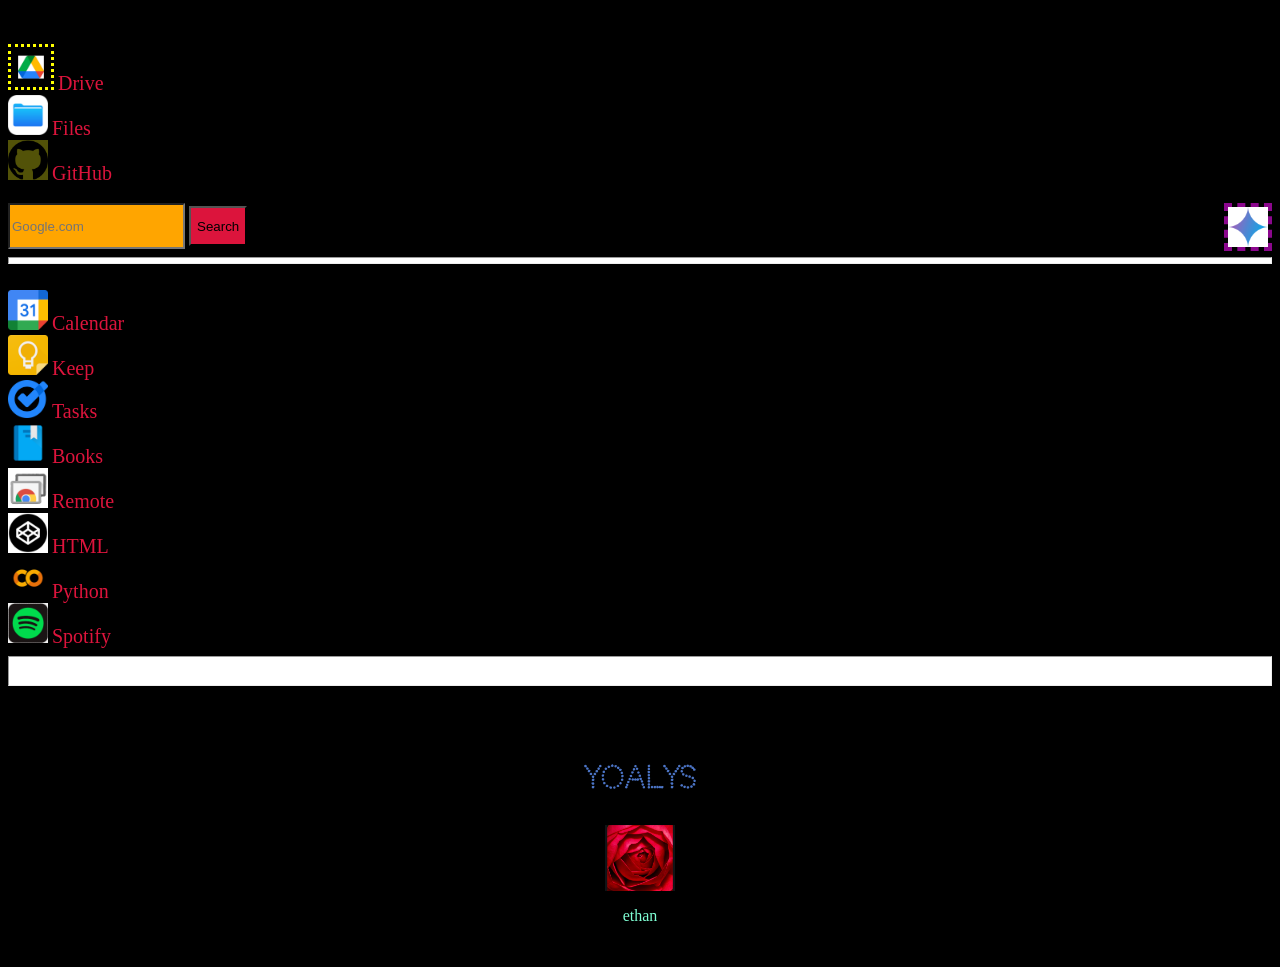
==== index.html @ d72006c1 "add border to drive icon" ====
<!doctype HTML>
<head>
	<meta name="viewport" content="width=device-width, initial-scale=1.0, maximum-scale=1.0, user-scalable=no">
	<meta name="apple-mobile-web-app-status-bar-style" content="black-translucent">
	<link rel="apple-touch-icon" href="static/res/appicon.png">
	<link rel="apple-touch-startup-image" href="nolaunch.png">
   	<link rel="stylesheet" href="static/main.css">

  
  <!-- yoalys font -->
  <link rel="preconnect" href="https://fonts.googleapis.com">
  <link rel="preconnect" href="https://fonts.gstatic.com" crossorigin>
  <link href="https://fonts.googleapis.com/css2?family=Codystar:wght@300;400&display=swap" rel="stylesheet">
</head>

<body>
	<br><br>   <!-- break -->
	<!-- DRIVE -->
	<span><img class="icons" src="static/res/drive.png" style="border: yellow; border-style: dotted;">
	<a href="https://drive.google.com" target="_blank">Drive</a></span><br>

	<!-- FILES -->
	<span><img class="icons" src="static/res/files.png">
	<a href="https://icloud.com/drive" target="_blank">Files</a></span><br>

	<!-- GITHUB -->
	<span><img class="icons" src="static/res/git.png" style="background-color: rgb(82, 82, 8);">
	<a href="https://github.com" target="_blank">GitHub</a></span><br>

	<br>   <!-- break -->
	<!-- gooooooooooogle search -->
	<form action="https://www.google.com/search" class="searchform" method="get" name="searchform" target="_blank" style="display: inline;">
		<input name="sitesearch" type="hidden" value="">
		<input autocomplete="on" class="form-control search" name="q" placeholder="Google.com" required="required"  type="text">
		<button class="button" type="submit">Search</button>
	</form>
	<!-- gemini -->
	<a href="https://gemini.google.com" target="_blank">
		<img src="static/res/gemini.png" style="position: sticky; top: 0; height: 40px; border-color: #8b078d; border-width: 4px; border-style: dashed; float: right;">
	</a>
	
	<!-- break and row -->
	<br><hr><br>

	<!-- CAlENDAR -->
	<span><img class="icons" src="static/res/calendar.png">
	<a href="https://calendar.google.com" target="_blank">Calendar</a></span><br>

	<!-- KEEP -->
	<span><img class="icons" src="static/res/keep.png">
	<a href="https://keep.google.com" target="_blank">Keep</a></span><br>

	<!-- TASKS -->
	<span><img class="icons" src="static/res/tasks.png">
	<a href="https://tasks.google.com" target="_blank">Tasks</a></span><br>

	<!-- BOOKS -->
	 <span><img class="icons" src="static/res/books.png">
	<a href="https://play.google.com/books" target="_blank">Books</a></span><br>

	<!-- REMOTE -->
	<span><img class="icons" src="static/res/remote.png">
	<a href="https://remotedesktop.google.com" target="_blank">Remote</a></span><br>

	<!-- WEB NOTEBOOK -->
	<span><img class="icons" src="static/res/pen.png">
	<a href="https://codepen.io/pen" target="_blank">HTML</a></span><br>

	<!-- PYTHON NOTEBOOK -->
	<span><img class="icons" src="static/res/colab.png">
	<a href="https://colab.research.google.com" target="_blank">Python</a></span><br>


  	<!-- PYTHON NOTEBOOK -->
	<span><img class="icons" src="static/res/spotify.png">
	<a href="https://open.spotify.com" target="_blank">Spotify</a></span><br>

	<!-- row -->
	<hr style="height: 28px;">

	<!-- BANNER -->
	<br><br>
	<a href="https://youtu.be/w62pZiv8D0Q" target="_blank"><p class="yoalys">YOALYS</p></a>
	<img class="profile" src="static/res/ethan.png">


	<p style="text-align: center; color: aquamarine;">ethan</p>

	<!-- break -->
	<br>

</body>
---- static/main.css ----
body {
  background-color: black;
  touch-action: pan-y;
}

input {
  background: orange;
  height: 40px;
}

button {
  background-color: crimson;
  height: 40px;
}

img.profile {
  width: 220px;
  display: block;
  margin: auto;
}

img.icons {
	width: 110px;
}

a {
	text-decoration: none;
	color: crimson;
	font-size: 70px;
}

a:hover {
  color:chocolate
}

a:active {
  color: rgb(212, 172, 172);
}

hr {
	background: white;
	height: 20px;
}

.codystar-light {
  font-family: "Codystar", sans-serif;
  font-weight: 300;
  font-style: normal;
}

.codystar-regular {
  font-family: "Codystar", sans-serif;
  font-weight: 400;
  font-style: normal;
}


p.yoalys {
  text-align: center;
  font-size: 30px;
  color: #4C75C7;
  font-family: "Codystar";
  font-weight: 1000;
}



/* Custom, iPhone Retina */ 
@media only screen and (min-width : 320px) {
  a {
    font-size: 40px;
  }
}        
}

/* Extra Small Devices, Phones */ 
@media only screen and (min-width : 480px) {
  a {
    font-size: 40px;
  }
}

/* Small Devices, Tablets */
@media only screen and (min-width : 768px) {

}

/* Medium Devices, Desktops */
@media only screen and (min-width : 992px) {

}

/* Large Devices, Wide Screens */
@media only screen and (min-width : 1200px) {
  img.profile {
    width: 70px;
    display: block;
    margin: auto;
  }
  img.icons {
    width: 40px;
  }

  hr {
    height: 5px;
  }

  a {
    font-size: 20px;
  }
}
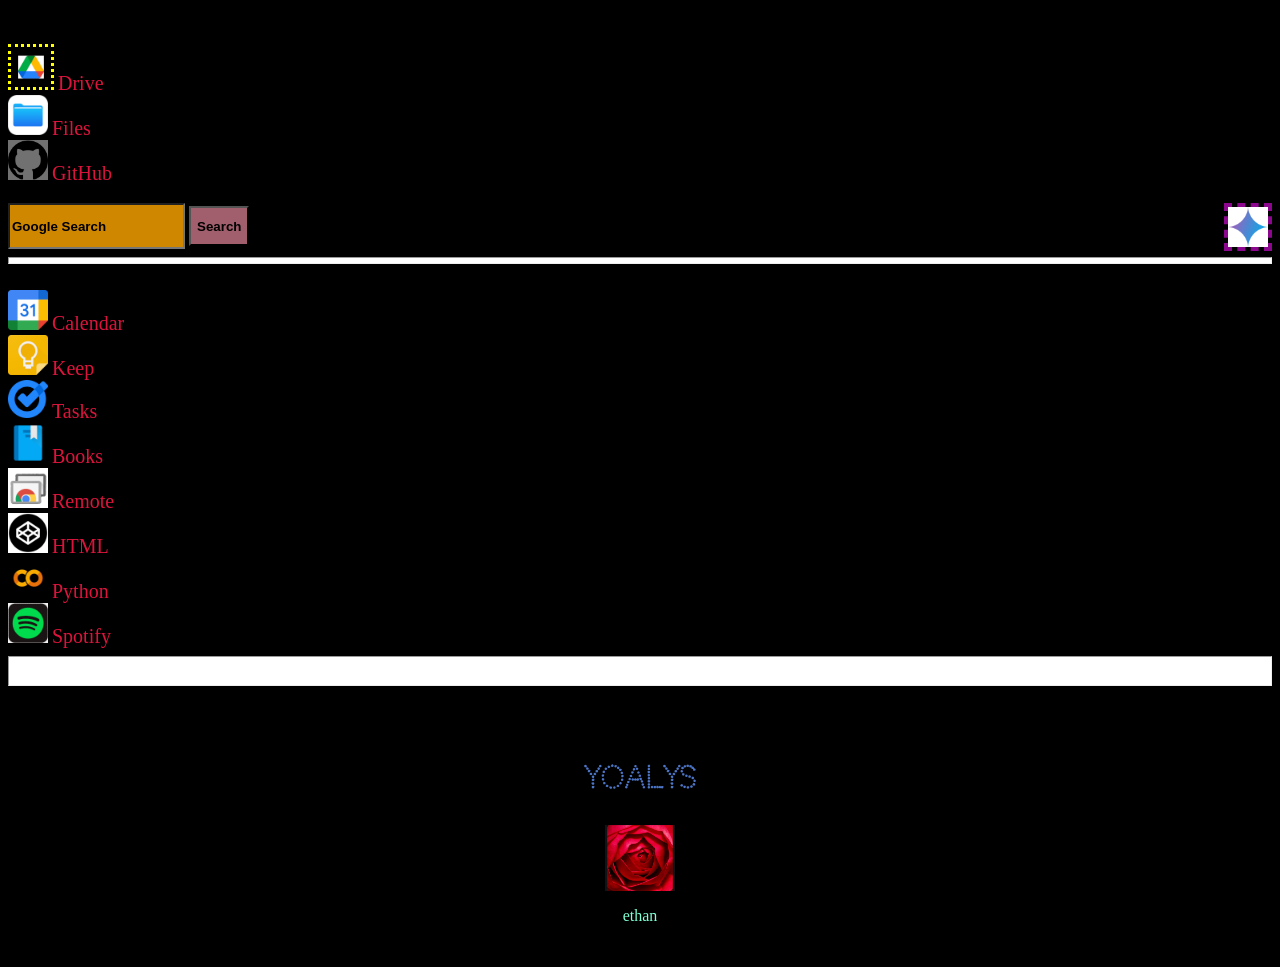
==== commit e3b12c79: "add styles" ====
--- a/index.html
+++ b/index.html
@@ -24,14 +24,14 @@
 	<a href="https://icloud.com/drive" target="_blank">Files</a></span><br>
 
 	<!-- GITHUB -->
-	<span><img class="icons" src="static/res/git.png" style="background-color: rgb(82, 82, 8);">
+	<span><img class="icons" src="static/res/git.png" style="background-color: rgba(255, 255, 255, 0.445);">
 	<a href="https://github.com" target="_blank">GitHub</a></span><br>
 
 	<br>   <!-- break -->
 	<!-- gooooooooooogle search -->
 	<form action="https://www.google.com/search" class="searchform" method="get" name="searchform" target="_blank" style="display: inline;">
 		<input name="sitesearch" type="hidden" value="">
-		<input autocomplete="on" class="form-control search" name="q" placeholder="Google.com" required="required"  type="text">
+		<input autocomplete="on" class="form-control search" name="q" placeholder="Google Search" required="required"  type="text">
 		<button class="button" type="submit">Search</button>
 	</form>
 	<!-- gemini -->
--- a/static/main.css
+++ b/static/main.css
@@ -4,13 +4,20 @@
 }
 
 input {
-  background: orange;
+  background: rgb(207, 135, 0);
   height: 40px;
 }
 
+input::placeholder {
+  color: black;
+  font-weight: 900;
+}
+
 button {
-  background-color: crimson;
+  background-color: rgb(161, 94, 108);
   height: 40px;
+  font-weight: 700;
+
 }
 
 img.profile {
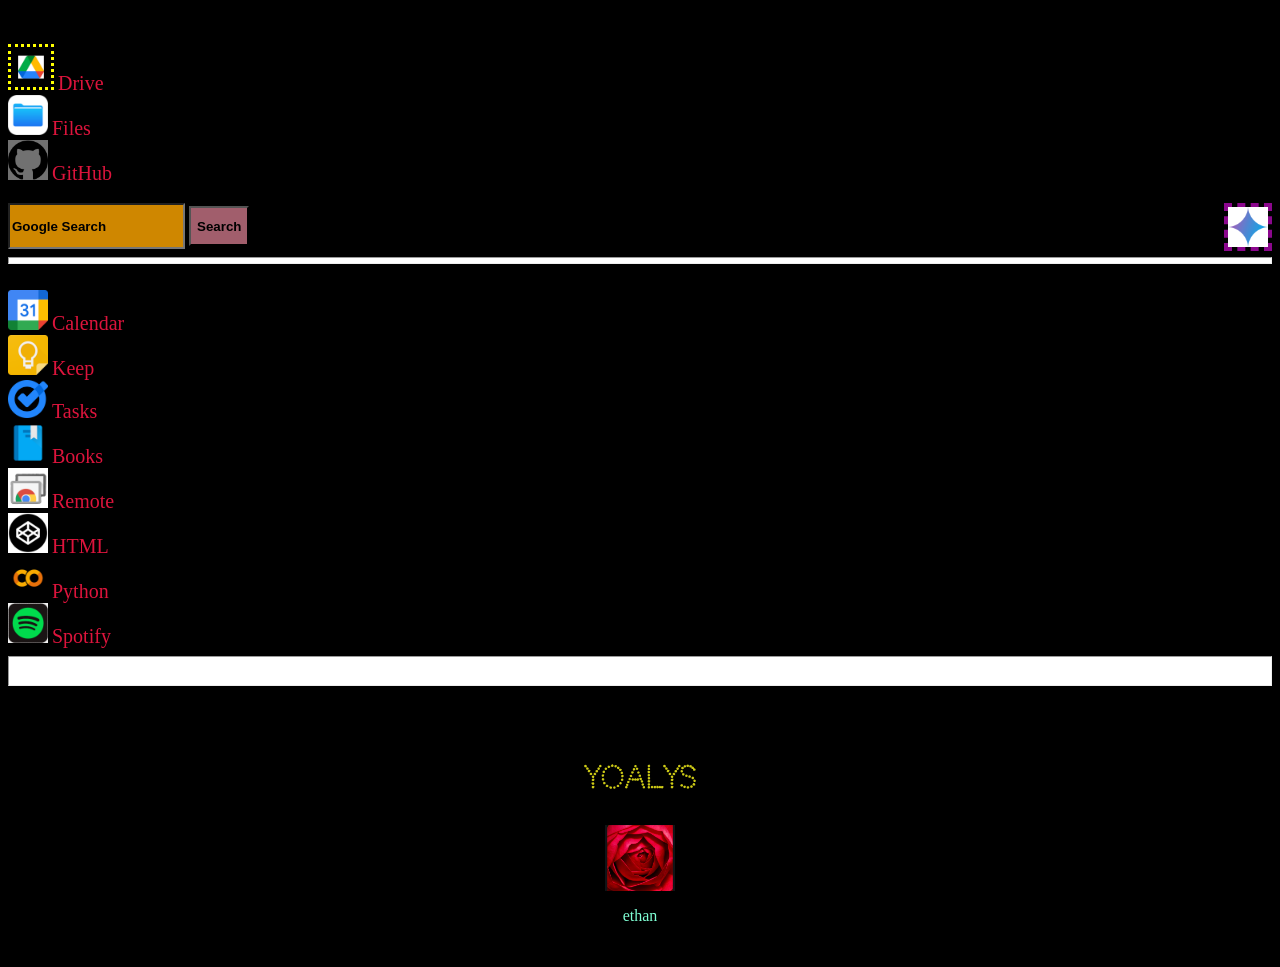
==== commit d082b45b: "remove static folder since not using flask" ====
--- a/index.html
+++ b/index.html
@@ -2,9 +2,9 @@
 <head>
 	<meta name="viewport" content="width=device-width, initial-scale=1.0, maximum-scale=1.0, user-scalable=no">
 	<meta name="apple-mobile-web-app-status-bar-style" content="black-translucent">
-	<link rel="apple-touch-icon" href="static/res/appicon.png">
+	<link rel="apple-touch-icon" href="res/appicon.png">
 	<link rel="apple-touch-startup-image" href="nolaunch.png">
-   	<link rel="stylesheet" href="static/main.css">
+   	<link rel="stylesheet" href="main.css">
 
   
   <!-- yoalys font -->
@@ -16,15 +16,15 @@
 <body>
 	<br><br>   <!-- break -->
 	<!-- DRIVE -->
-	<span><img class="icons" src="static/res/drive.png" style="border: yellow; border-style: dotted;">
+	<span><img class="icons" src="res/drive.png" style="border: yellow; border-style: dotted;">
 	<a href="https://drive.google.com" target="_blank">Drive</a></span><br>
 
 	<!-- FILES -->
-	<span><img class="icons" src="static/res/files.png">
+	<span><img class="icons" src="res/files.png">
 	<a href="https://icloud.com/drive" target="_blank">Files</a></span><br>
 
 	<!-- GITHUB -->
-	<span><img class="icons" src="static/res/git.png" style="background-color: rgba(255, 255, 255, 0.445);">
+	<span><img class="icons" src="res/git.png" style="background-color: rgba(255, 255, 255, 0.445);">
 	<a href="https://github.com" target="_blank">GitHub</a></span><br>
 
 	<br>   <!-- break -->
@@ -36,43 +36,43 @@
 	</form>
 	<!-- gemini -->
 	<a href="https://gemini.google.com" target="_blank">
-		<img src="static/res/gemini.png" style="position: sticky; top: 0; height: 40px; border-color: #8b078d; border-width: 4px; border-style: dashed; float: right;">
+		<img src="res/gemini.png" style="position: sticky; top: 0; height: 40px; border-color: #8b078d; border-width: 4px; border-style: dashed; float: right;">
 	</a>
 	
 	<!-- break and row -->
 	<br><hr><br>
 
 	<!-- CAlENDAR -->
-	<span><img class="icons" src="static/res/calendar.png">
+	<span><img class="icons" src="res/calendar.png">
 	<a href="https://calendar.google.com" target="_blank">Calendar</a></span><br>
 
 	<!-- KEEP -->
-	<span><img class="icons" src="static/res/keep.png">
+	<span><img class="icons" src="res/keep.png">
 	<a href="https://keep.google.com" target="_blank">Keep</a></span><br>
 
 	<!-- TASKS -->
-	<span><img class="icons" src="static/res/tasks.png">
+	<span><img class="icons" src="res/tasks.png">
 	<a href="https://tasks.google.com" target="_blank">Tasks</a></span><br>
 
 	<!-- BOOKS -->
-	 <span><img class="icons" src="static/res/books.png">
+	 <span><img class="icons" src="res/books.png">
 	<a href="https://play.google.com/books" target="_blank">Books</a></span><br>
 
 	<!-- REMOTE -->
-	<span><img class="icons" src="static/res/remote.png">
+	<span><img class="icons" src="res/remote.png">
 	<a href="https://remotedesktop.google.com" target="_blank">Remote</a></span><br>
 
 	<!-- WEB NOTEBOOK -->
-	<span><img class="icons" src="static/res/pen.png">
+	<span><img class="icons" src="res/pen.png">
 	<a href="https://codepen.io/pen" target="_blank">HTML</a></span><br>
 
 	<!-- PYTHON NOTEBOOK -->
-	<span><img class="icons" src="static/res/colab.png">
+	<span><img class="icons" src="res/colab.png">
 	<a href="https://colab.research.google.com" target="_blank">Python</a></span><br>
 
 
   	<!-- PYTHON NOTEBOOK -->
-	<span><img class="icons" src="static/res/spotify.png">
+	<span><img class="icons" src="res/spotify.png">
 	<a href="https://open.spotify.com" target="_blank">Spotify</a></span><br>
 
 	<!-- row -->
@@ -81,7 +81,7 @@
 	<!-- BANNER -->
 	<br><br>
 	<a href="https://youtu.be/w62pZiv8D0Q" target="_blank"><p class="yoalys">YOALYS</p></a>
-	<img class="profile" src="static/res/ethan.png">
+	<img class="profile" src="res/ethan.png">
 
 
 	<p style="text-align: center; color: aquamarine;">ethan</p>
--- a/main.css
+++ b/main.css
@@ -0,0 +1,119 @@
+body {
+  background-color: black;
+  touch-action: pan-y;
+}
+
+input {
+  background: rgb(207, 135, 0);
+  height: 40px;
+}
+
+input::placeholder {
+  color: black;
+  font-weight: 900;
+}
+
+button {
+  background-color: rgb(161, 94, 108);
+  height: 40px;
+  font-weight: 700;
+
+}
+
+img.profile {
+  width: 220px;
+  display: block;
+  margin: auto;
+}
+
+img.icons {
+	width: 110px;
+}
+
+a {
+	text-decoration: none;
+	color: crimson;
+	font-size: 70px;
+}
+
+a:hover {
+  color:chocolate
+}
+
+a:active {
+  color: rgb(212, 172, 172);
+}
+
+hr {
+	background: white;
+	height: 20px;
+}
+
+.codystar-light {
+  font-family: "Codystar", sans-serif;
+  font-weight: 300;
+  font-style: normal;
+}
+
+.codystar-regular {
+  font-family: "Codystar", sans-serif;
+  font-weight: 400;
+  font-style: normal;
+}
+
+
+p.yoalys {
+  text-align: center;
+  font-size: 30px;
+  color: #cecb16;
+  font-family: "Codystar";
+  font-weight: 1000;
+}
+
+
+
+/* Custom, iPhone Retina */ 
+@media only screen and (min-width : 320px) {
+  a {
+    font-size: 40px;
+  }
+}        
+}
+
+/* Extra Small Devices, Phones */ 
+@media only screen and (min-width : 480px) {
+  a {
+    font-size: 40px;
+  }
+}
+
+/* Small Devices, Tablets */
+@media only screen and (min-width : 768px) {
+
+}
+
+/* Medium Devices, Desktops */
+@media only screen and (min-width : 992px) {
+
+}
+
+/* Large Devices, Wide Screens */
+@media only screen and (min-width : 1200px) {
+  img.profile {
+    width: 70px;
+    display: block;
+    margin: auto;
+  }
+  img.icons {
+    width: 40px;
+  }
+
+  hr {
+    height: 5px;
+  }
+
+  a {
+    font-size: 20px;
+  }
+}
+
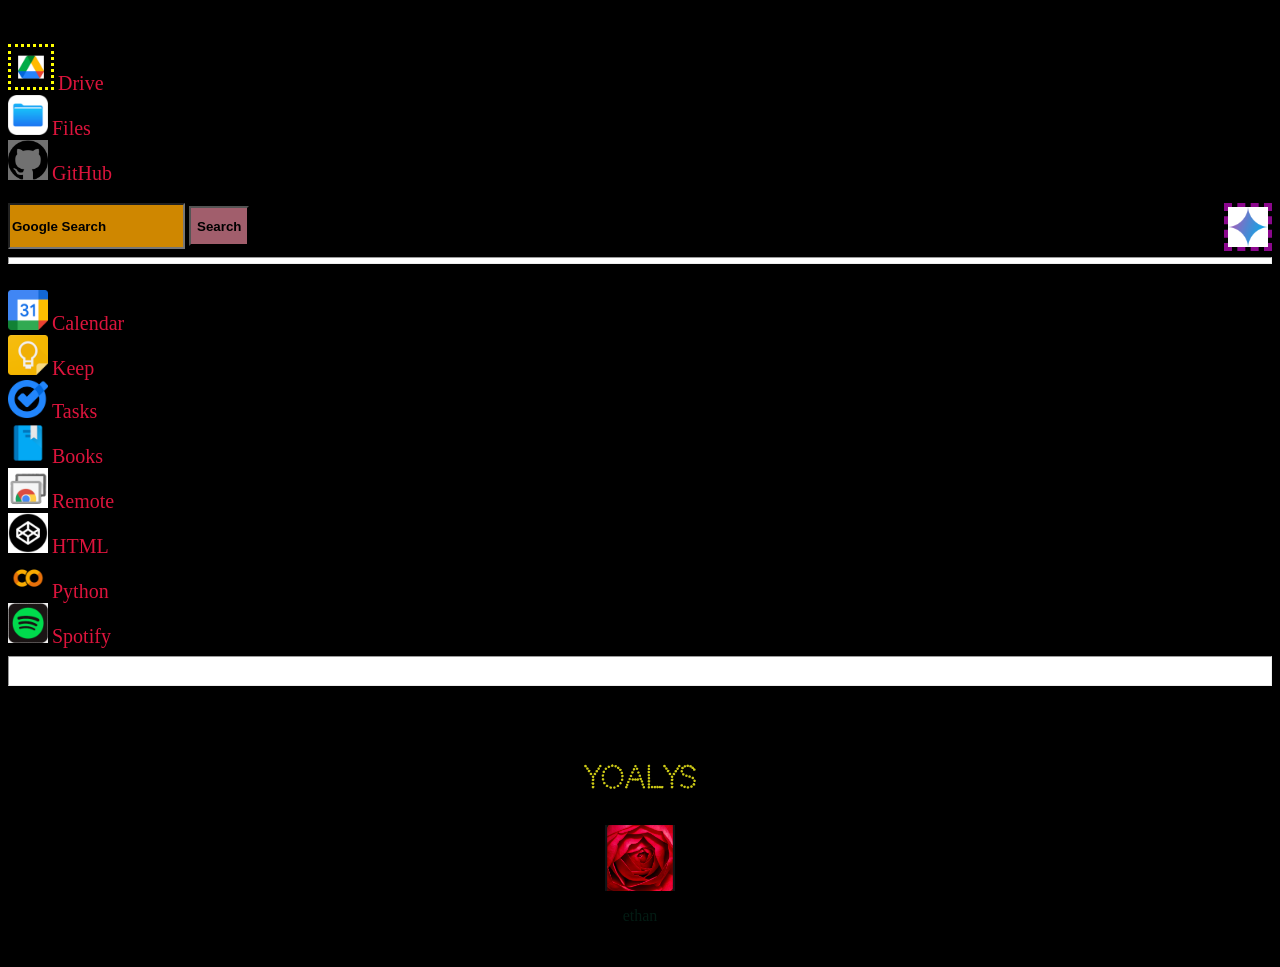
==== commit 0b148e5f: "change ethan color" ====
--- a/index.html
+++ b/index.html
@@ -84,7 +84,7 @@
 	<img class="profile" src="res/ethan.png">
 
 
-	<p style="text-align: center; color: aquamarine;">ethan</p>
+	<p style="text-align: center; color: #031b13;">ethan</p>
 
 	<!-- break -->
 	<br>
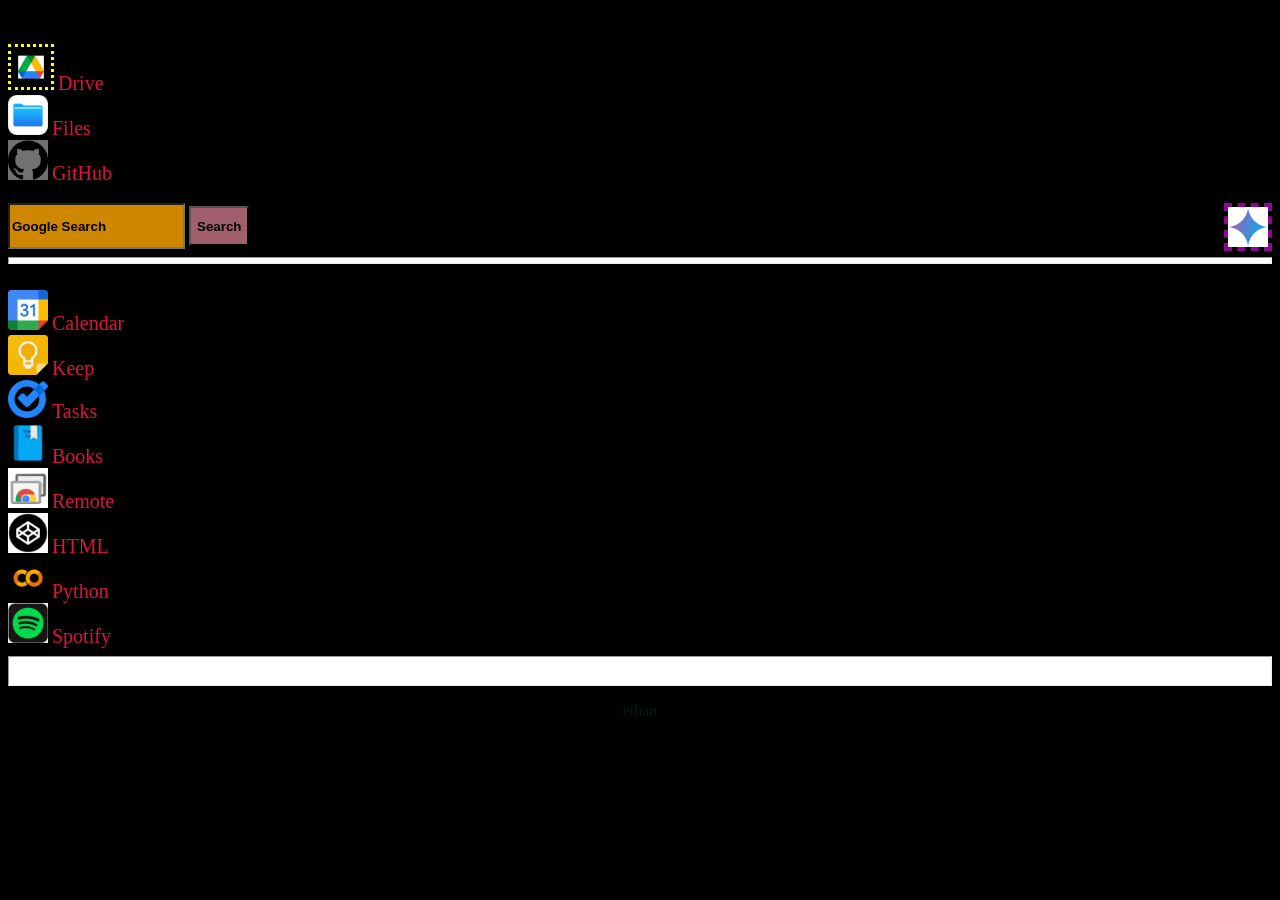
==== commit cf6a3a12: ":(" ====
--- a/index.html
+++ b/index.html
@@ -5,12 +5,6 @@
 	<link rel="apple-touch-icon" href="res/appicon.png">
 	<link rel="apple-touch-startup-image" href="nolaunch.png">
    	<link rel="stylesheet" href="main.css">
-
-  
-  <!-- yoalys font -->
-  <link rel="preconnect" href="https://fonts.googleapis.com">
-  <link rel="preconnect" href="https://fonts.gstatic.com" crossorigin>
-  <link href="https://fonts.googleapis.com/css2?family=Codystar:wght@300;400&display=swap" rel="stylesheet">
 </head>
 
 <body>
@@ -78,12 +72,6 @@
 	<!-- row -->
 	<hr style="height: 28px;">
 
-	<!-- BANNER -->
-	<br><br>
-	<a href="https://youtu.be/w62pZiv8D0Q" target="_blank"><p class="yoalys">YOALYS</p></a>
-	<img class="profile" src="res/ethan.png">
-
-
 	<p style="text-align: center; color: #031b13;">ethan</p>
 
 	<!-- break -->
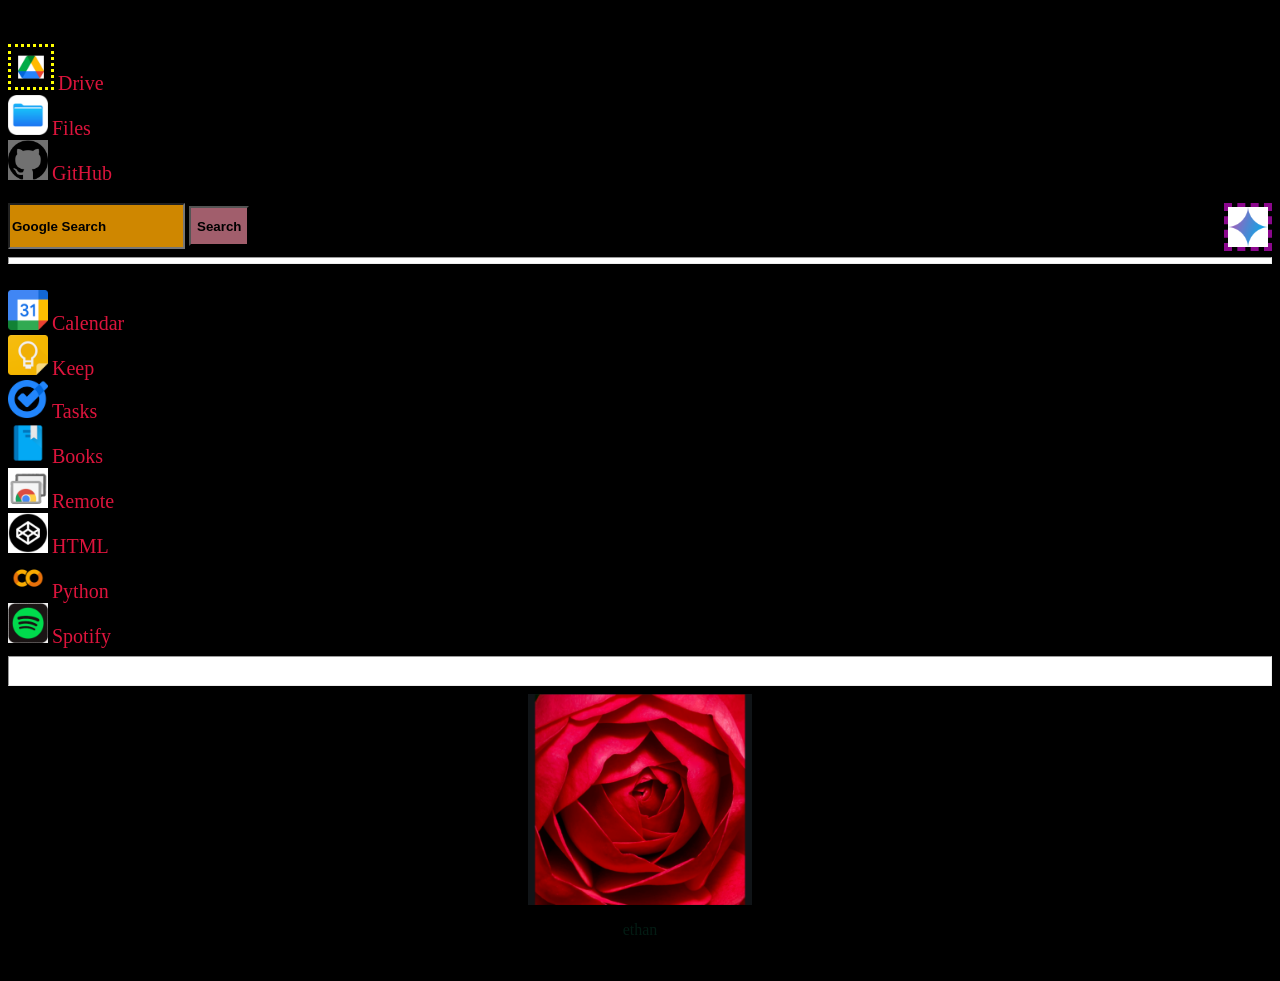
==== commit 62146cca: "add banner image back" ====
--- a/index.html
+++ b/index.html
@@ -72,6 +72,9 @@
 	<!-- row -->
 	<hr style="height: 28px;">
 
+
+	<!-- BANNER -->
+	<img src="res/ethan.png" style="display: block; margin: auto; width: 14em">
 	<p style="text-align: center; color: #031b13;">ethan</p>
 
 	<!-- break -->
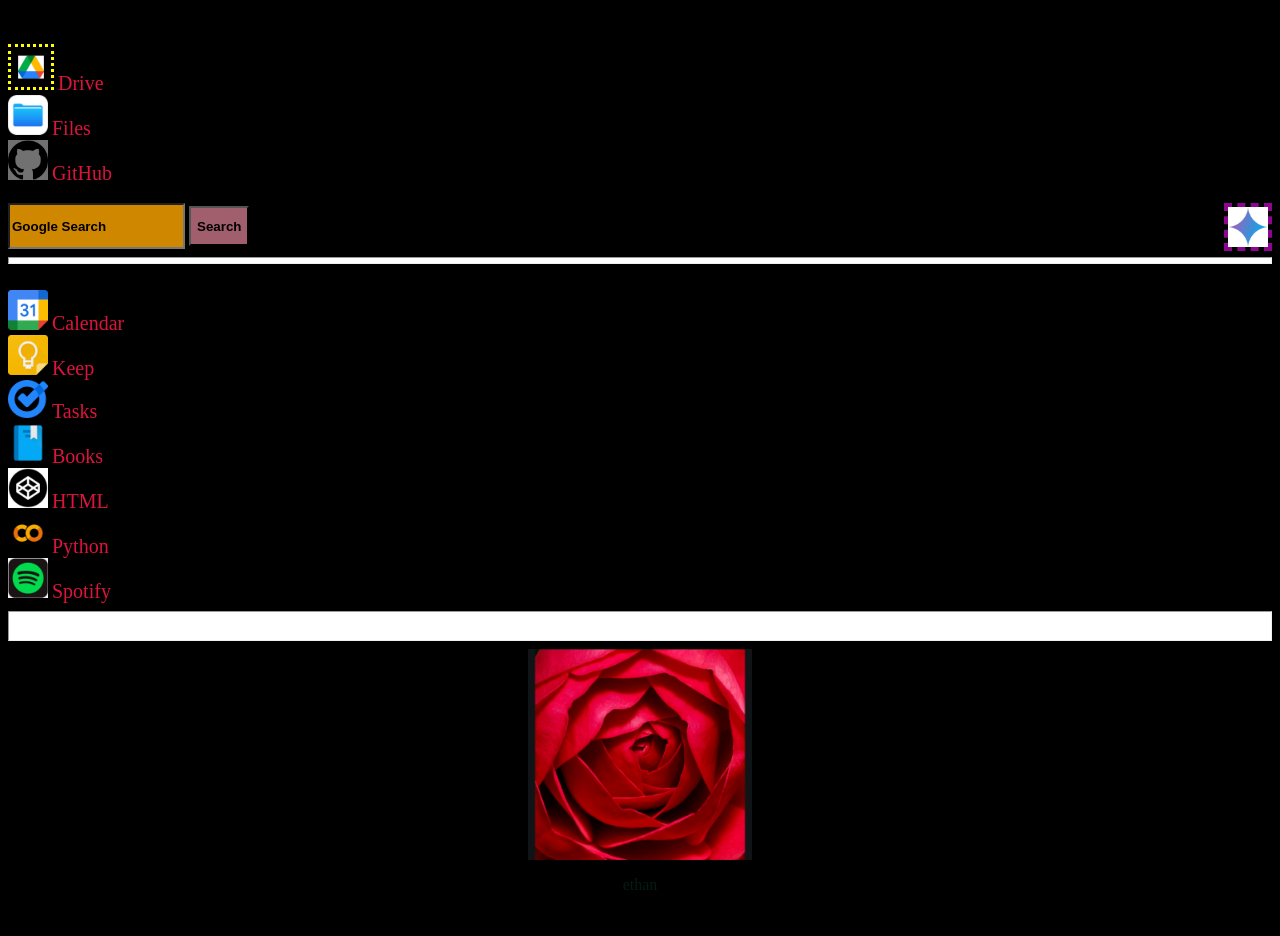
==== commit 4592df6d: "remove remote" ====
--- a/index.html
+++ b/index.html
@@ -52,10 +52,6 @@
 	 <span><img class="icons" src="res/books.png">
 	<a href="https://play.google.com/books" target="_blank">Books</a></span><br>
 
-	<!-- REMOTE -->
-	<span><img class="icons" src="res/remote.png">
-	<a href="https://remotedesktop.google.com" target="_blank">Remote</a></span><br>
-
 	<!-- WEB NOTEBOOK -->
 	<span><img class="icons" src="res/pen.png">
 	<a href="https://codepen.io/pen" target="_blank">HTML</a></span><br>
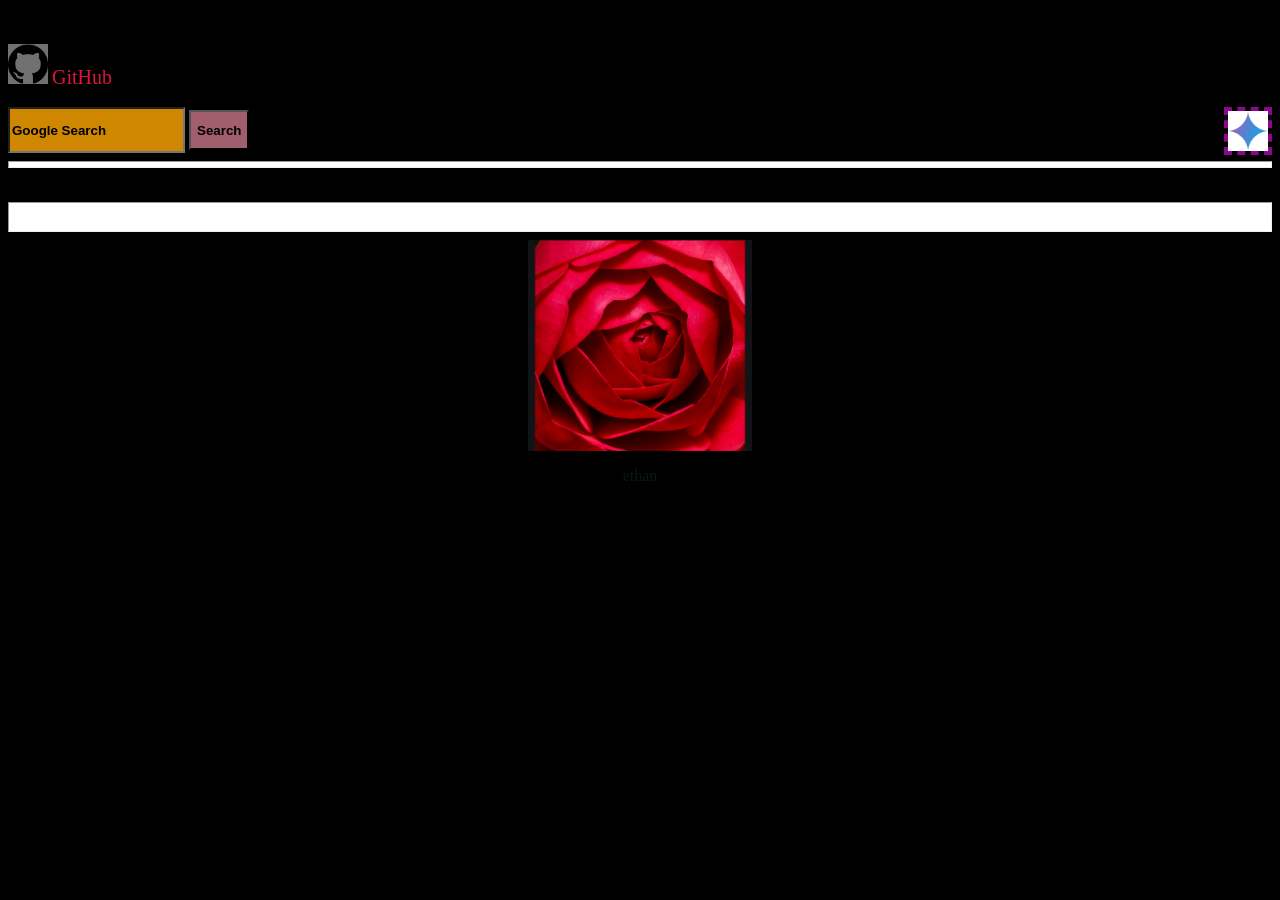
==== commit 7d3f10f3: "remove unused apps" ====
--- a/index.html
+++ b/index.html
@@ -9,13 +9,6 @@
 
 <body>
 	<br><br>   <!-- break -->
-	<!-- DRIVE -->
-	<span><img class="icons" src="res/drive.png" style="border: yellow; border-style: dotted;">
-	<a href="https://drive.google.com" target="_blank">Drive</a></span><br>
-
-	<!-- FILES -->
-	<span><img class="icons" src="res/files.png">
-	<a href="https://icloud.com/drive" target="_blank">Files</a></span><br>
 
 	<!-- GITHUB -->
 	<span><img class="icons" src="res/git.png" style="background-color: rgba(255, 255, 255, 0.445);">
@@ -36,34 +29,8 @@
 	<!-- break and row -->
 	<br><hr><br>
 
-	<!-- CAlENDAR -->
-	<span><img class="icons" src="res/calendar.png">
-	<a href="https://calendar.google.com" target="_blank">Calendar</a></span><br>
+<!--TODO add something else-->
 
-	<!-- KEEP -->
-	<span><img class="icons" src="res/keep.png">
-	<a href="https://keep.google.com" target="_blank">Keep</a></span><br>
-
-	<!-- TASKS -->
-	<span><img class="icons" src="res/tasks.png">
-	<a href="https://tasks.google.com" target="_blank">Tasks</a></span><br>
-
-	<!-- BOOKS -->
-	 <span><img class="icons" src="res/books.png">
-	<a href="https://play.google.com/books" target="_blank">Books</a></span><br>
-
-	<!-- WEB NOTEBOOK -->
-	<span><img class="icons" src="res/pen.png">
-	<a href="https://codepen.io/pen" target="_blank">HTML</a></span><br>
-
-	<!-- PYTHON NOTEBOOK -->
-	<span><img class="icons" src="res/colab.png">
-	<a href="https://colab.research.google.com" target="_blank">Python</a></span><br>
-
-
-  	<!-- PYTHON NOTEBOOK -->
-	<span><img class="icons" src="res/spotify.png">
-	<a href="https://open.spotify.com" target="_blank">Spotify</a></span><br>
 
 	<!-- row -->
 	<hr style="height: 28px;">
